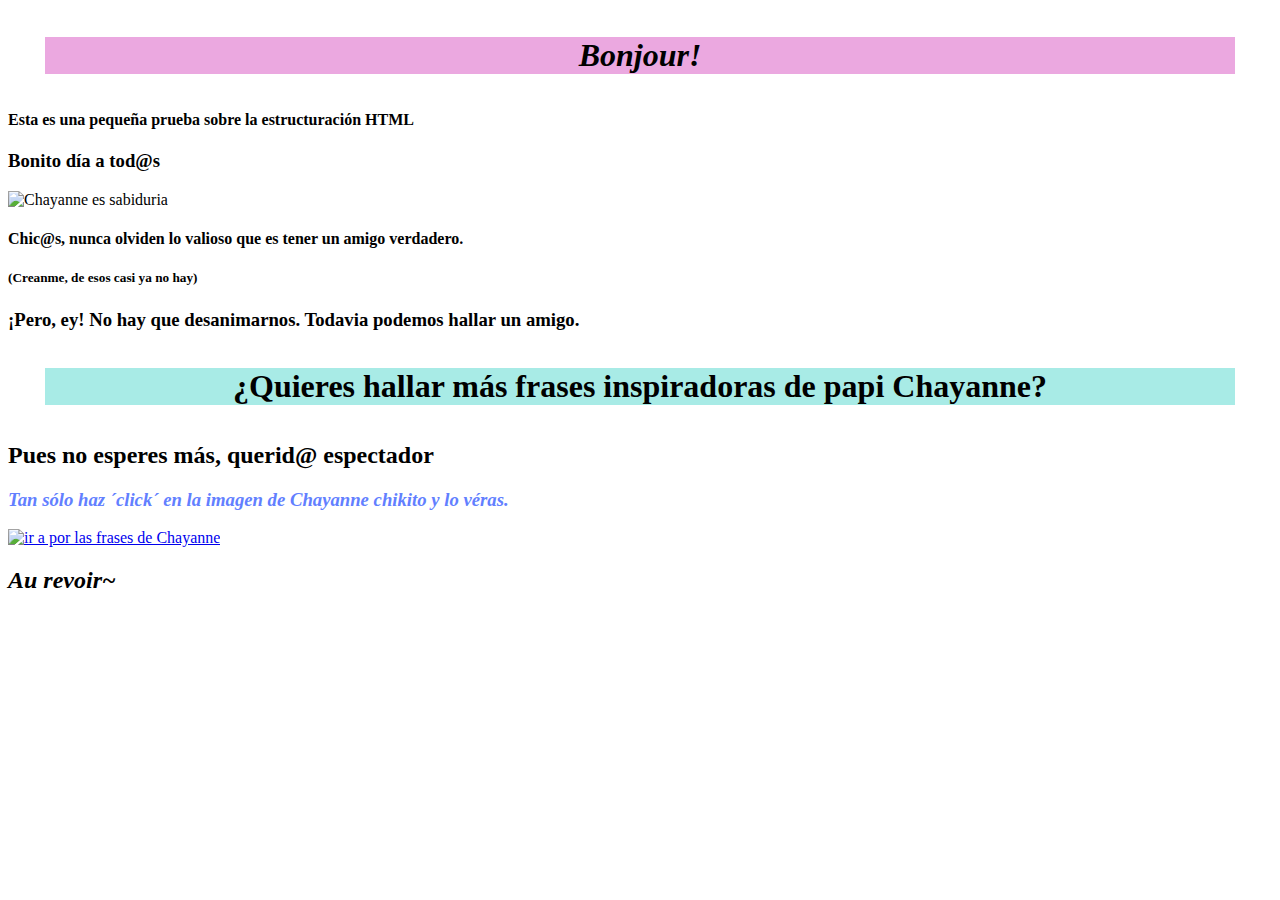
==== index.html @ 2b94db65 "commit -cambio de nombre index.html" ====
<!DOCTYPE html>
<html lang="es">
<head>
    <meta charset="UTF-8">
    <meta http-equiv="X-UA-Compatible" content="IE=edge">
    <meta name="viewport" content="width=device-width, initial-scale=1.0">
    <title>Prueba</title>
</head>
<body>
    
    <h1 style="font-style: italic; margin: 37px; text-align: center; background-color:rgb(235, 168, 224)">Bonjour!</h1>
    <h4>Esta es una pequeña prueba sobre la estructuración HTML</h4>
    <h3>Bonito día a tod@s</h3>

    <img src="https://pbs.twimg.com/media/BopUfoACIAAUzd4.jpg:large" alt="Chayanne es sabiduria">

    <h4>Chic@s, nunca olviden lo valioso que es tener un amigo verdadero.</h4>
    <h5>(Creanme, de esos casi ya no hay)</h5>
    <h3>¡Pero, ey! No hay que desanimarnos. Todavia podemos hallar un amigo.</h3>

</body>
</html>


<body>
    
    <h1 style="margin: 37px; text-align: center; background-color:rgb(168, 235, 230)">¿Quieres hallar más frases inspiradoras de papi Chayanne?</h1>
    <h2>Pues no esperes más, querid@ espectador</h2>
    <h3 style="font-style: italic; color: rgb(98, 127, 255);">Tan sólo haz ´click´ en la imagen de Chayanne chikito y lo véras.</h3>
    <a href="https://www.google.com/search?q=chayanne+imagenes+frases&hl=es&source=lnms&tbm=isch&sa=X&ved=2ahUKEwidpvLMvrD4AhWFmWoFHfbqAykQ_AUoAXoECAEQAw&biw=1360&bih=568&dpr=1"><img src="https://pbs.twimg.com/media/EnDUtUtXUAEvgGQ.png" alt="ir a por las frases de Chayanne"></a>
    
    <h2 style="font-style: italic">Au revoir~</h2>

</body>
</html>
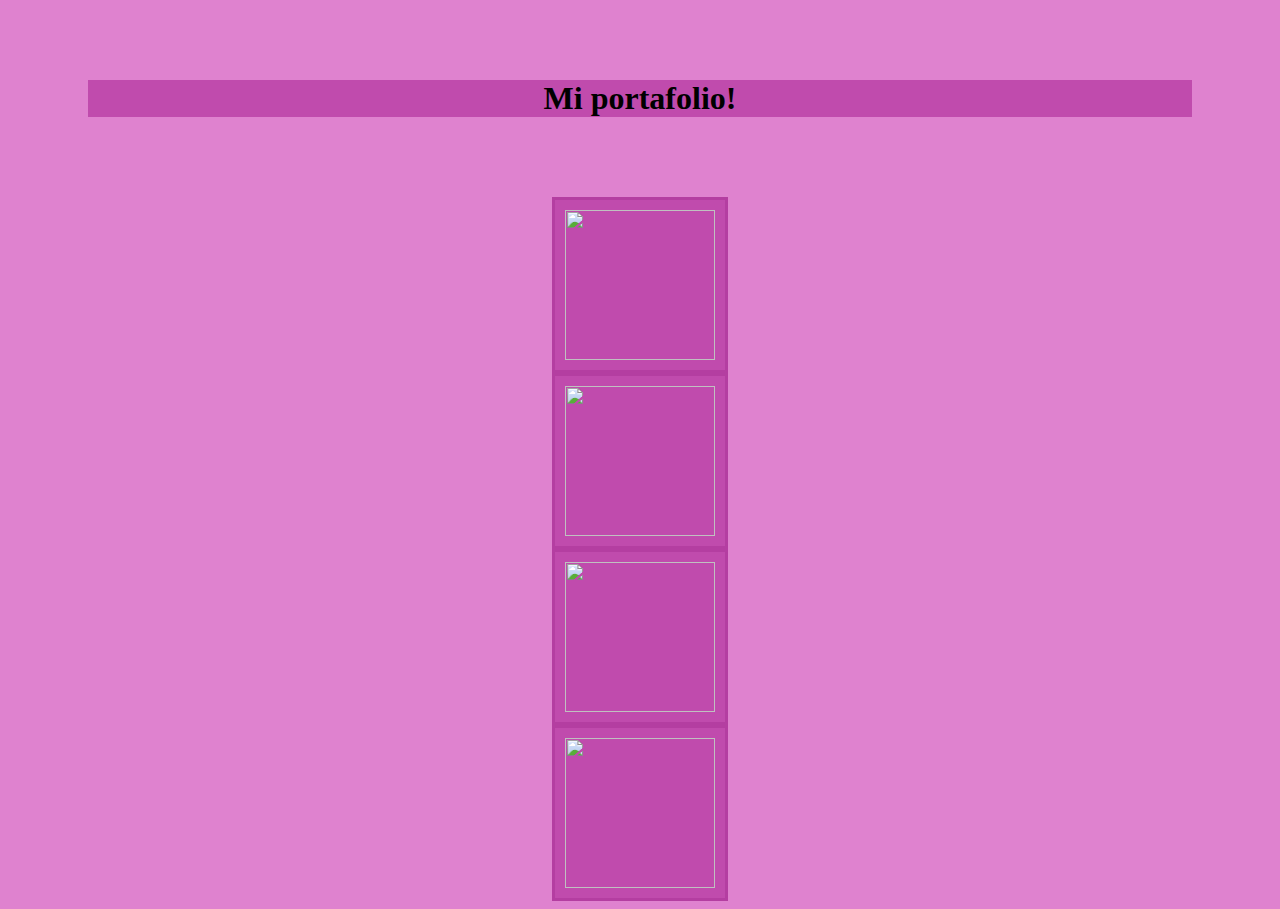
==== commit 72313cfd: "commit --nuevos elementos" ====
--- a/index.html
+++ b/index.html
@@ -4,32 +4,55 @@
     <meta charset="UTF-8">
     <meta http-equiv="X-UA-Compatible" content="IE=edge">
     <meta name="viewport" content="width=device-width, initial-scale=1.0">
-    <title>Prueba</title>
+    <title>Mi portafolio</title>
 </head>
+<style>
+    body{
+        background-color: rgb(223, 130, 207);
+    }
+    h1{
+       margin: 80px;
+       border: 100px;
+       text-align: center;
+       background-color:rgb(192, 75, 173)
+    }
+    img{
+        padding: 10px;
+        background-color: rgb(192, 75, 173);
+        border: 3px rgb(180, 62, 161) solid;
+    }
+   </style>   
 <body>
-    
-    <h1 style="font-style: italic; margin: 37px; text-align: center; background-color:rgb(235, 168, 224)">Bonjour!</h1>
-    <h4>Esta es una pequeña prueba sobre la estructuración HTML</h4>
-    <h3>Bonito día a tod@s</h3>
+    <h1>Mi portafolio!</h1>
+    <li>
+        <a href="maquetado_pokedex.html">
+            <center>
+             <img src="Imagenes/mamá_soy_gei.png" width="150" height="150">
+            </center>
+        </a>
+    </li>
+    <li>
+        <a href="practica_html.html">
+            <center>
+             <img src="Imagenes/Mi_bebito_fiu_fiu.png" width="150" height="150">
+            </center>
+        </a>
+    </li>
+    <li>
+        <a href="Sistema_solar.html">
+            <center>
+             <img src="Imagenes/Boom_piu_piu.png" width="150" height="150">
+            </center>
+        </a>
+    </li>
+    <li>
+        <a href="proyecto.html">
+            <center>
+             <img src="Imagenes/Nick_and_Charlie.png" width="150" height="150">
+            </center>
+        </a>
+    </li>
+</ul>
+</body>
 
-    <img src="https://pbs.twimg.com/media/BopUfoACIAAUzd4.jpg:large" alt="Chayanne es sabiduria">
-
-    <h4>Chic@s, nunca olviden lo valioso que es tener un amigo verdadero.</h4>
-    <h5>(Creanme, de esos casi ya no hay)</h5>
-    <h3>¡Pero, ey! No hay que desanimarnos. Todavia podemos hallar un amigo.</h3>
-
-</body>
-</html>
-
-
-<body>
-    
-    <h1 style="margin: 37px; text-align: center; background-color:rgb(168, 235, 230)">¿Quieres hallar más frases inspiradoras de papi Chayanne?</h1>
-    <h2>Pues no esperes más, querid@ espectador</h2>
-    <h3 style="font-style: italic; color: rgb(98, 127, 255);">Tan sólo haz ´click´ en la imagen de Chayanne chikito y lo véras.</h3>
-    <a href="https://www.google.com/search?q=chayanne+imagenes+frases&hl=es&source=lnms&tbm=isch&sa=X&ved=2ahUKEwidpvLMvrD4AhWFmWoFHfbqAykQ_AUoAXoECAEQAw&biw=1360&bih=568&dpr=1"><img src="https://pbs.twimg.com/media/EnDUtUtXUAEvgGQ.png" alt="ir a por las frases de Chayanne"></a>
-    
-    <h2 style="font-style: italic">Au revoir~</h2>
-
-</body>
-</html>
+</html>